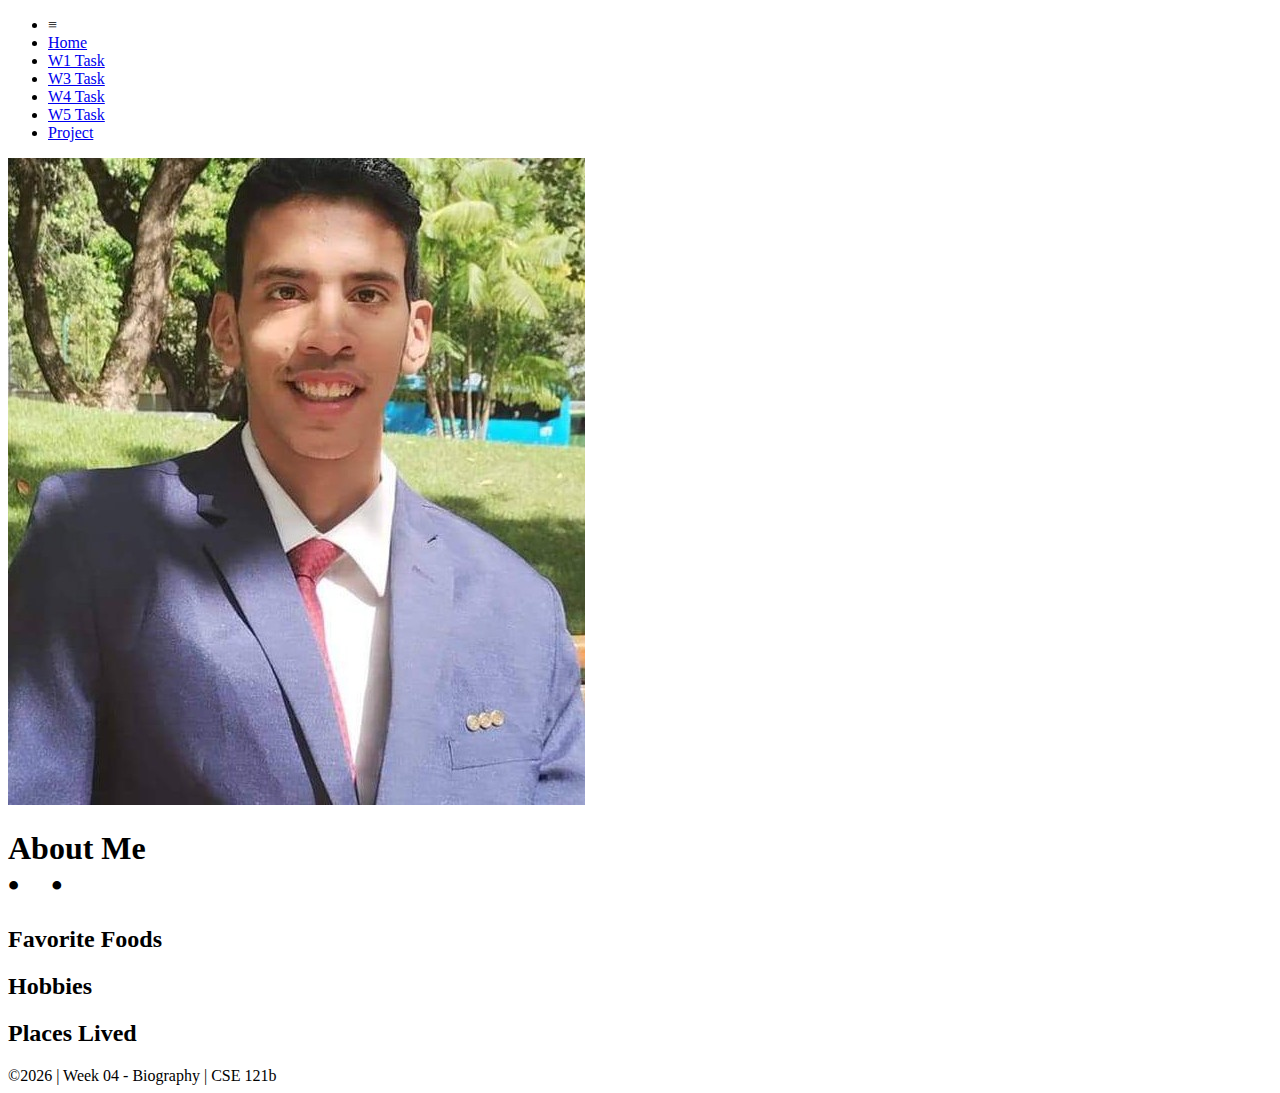
==== w04-task.html @ c212b5ff "Week 4 project" ====
<!DOCTYPE html>
<html lang="en">

<head>
  <meta charset="UTF-8">
  <meta name="viewport" content="width=device-width, initial-scale=1.0">
  <title>CSE 121b | W04: Programming Tasks</title>
  <link rel="preconnect" href="https://fonts.googleapis.com">
  <link rel="preconnect" href="https://fonts.gstatic.com" crossorigin>
  <link href="https://fonts.googleapis.com/css2?family=Roboto:wght@400;600&display=swap"
    rel="stylesheet">
  <link rel="stylesheet" href="styles/main.css">
</head>

<body>
  <nav>
    <ul id="menu">
      <li><a id="toggleMenu">&equiv;</a></li>
      <li><a href="index.html">Home</a></li>
      <li><a href="w01-task.html">W1 Task</a></li>
      <li><a href="w03-task.html">W3 Task</a></li>
      <li><a href="w04-task.html" class="active">W4 Task</a></li>
      <li><a href="w05-task.html">W5 Task</a></li>
      <li><a href="project.html">Project</a></li>
    </ul>
  </nav>
  <main id="home">
    <picture>
      <img id="profile-picture" src="My profile picture.jpg" alt="Profile Picture">
    </picture>
    <section>
      <h1>About Me<br>• &nbsp;<span id="name"></span>&nbsp; •</h1>
      <h2>Favorite Foods</h2>
      <ul id="favorite-foods"></ul>
      <h2>Hobbies</h2>
      <ul id="hobbies"></ul>
      <h2>Places Lived</h2>
      <dl id="places-lived"></dl>
    </section>
  </main>

  <footer>
    &copy;<span id="year"></span> | Week 04 - Biography | CSE 121b
  </footer>
  <script src="scripts/main.js"></script>
  <script>
    document.getElementById("year").innerHTML = new Date().getFullYear();
  </script>
  <script src="scripts/w04-task.js"></script>
</body>

</html>
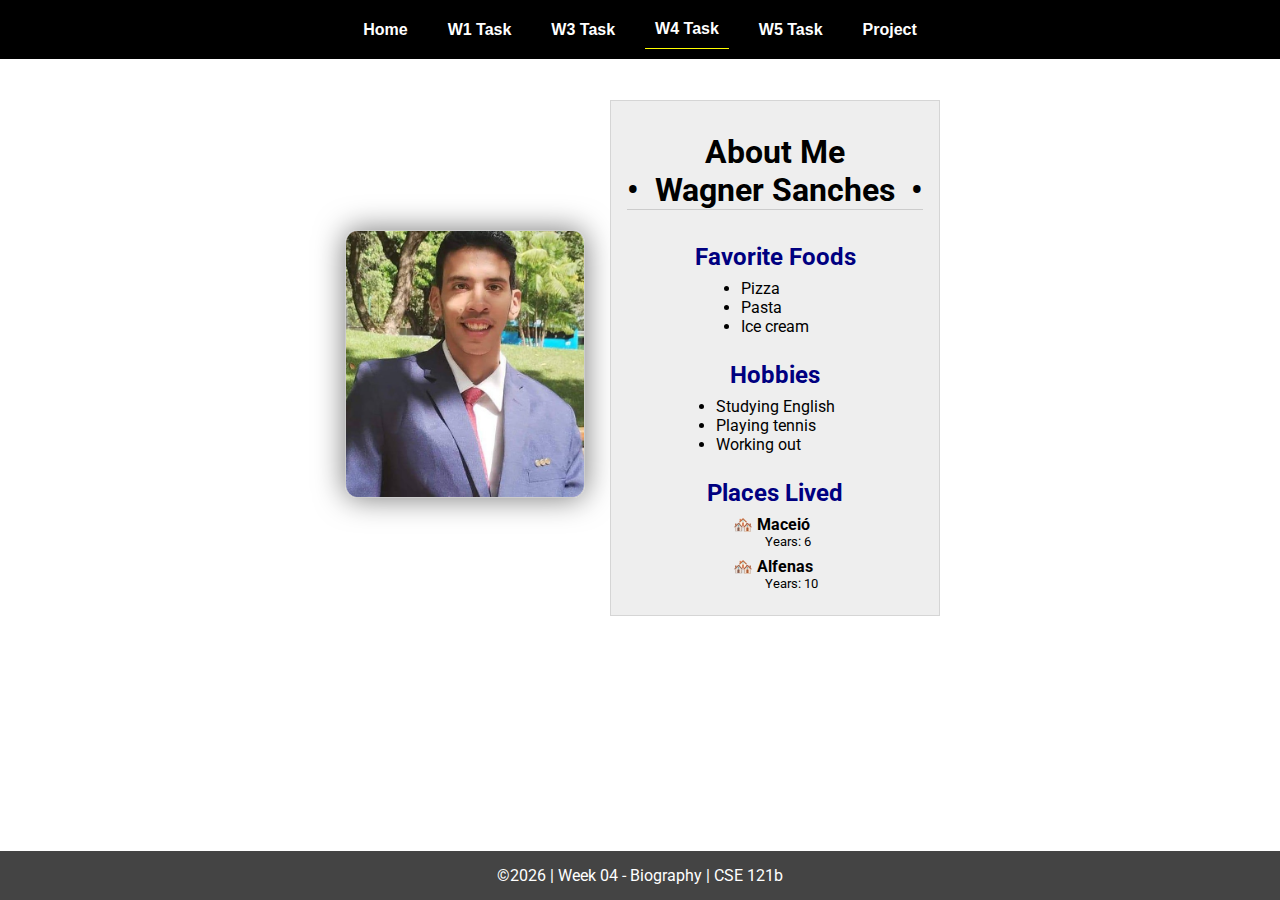
==== commit 82718bf5: "Update w04-task.html" ====
--- a/w04-task.html
+++ b/w04-task.html
@@ -1,17 +1,14 @@
 <!DOCTYPE html>
 <html lang="en">
-
 <head>
   <meta charset="UTF-8">
   <meta name="viewport" content="width=device-width, initial-scale=1.0">
   <title>CSE 121b | W04: Programming Tasks</title>
   <link rel="preconnect" href="https://fonts.googleapis.com">
   <link rel="preconnect" href="https://fonts.gstatic.com" crossorigin>
-  <link href="https://fonts.googleapis.com/css2?family=Roboto:wght@400;600&display=swap"
-    rel="stylesheet">
-  <link rel="stylesheet" href="styles/main.css">
+  <link href="https://fonts.googleapis.com/css2?family=Roboto:wght@400;600&display=swap" rel="stylesheet">
+  <link rel="stylesheet" href="main.css">
 </head>
-
 <body>
   <nav>
     <ul id="menu">
@@ -38,16 +35,12 @@
       <dl id="places-lived"></dl>
     </section>
   </main>
-
   <footer>
     &copy;<span id="year"></span> | Week 04 - Biography | CSE 121b
   </footer>
-  <script src="scripts/main.js"></script>
-  <script>
-    document.getElementById("year").innerHTML = new Date().getFullYear();
-  </script>
-  <script src="scripts/w04-task.js"></script>
+  <script src="main.js"></script>
+  <script src="w04-task.js"></script>
 </body>
-
 </html>
 
+
--- a/main.css
+++ b/main.css
@@ -0,0 +1,315 @@
+/* Universal Selector */
+* {
+    margin: 0;
+    padding: 0;
+    box-sizing: border-box;
+}
+
+/* HTML Selectors */
+body {
+    font-family: 'Roboto', Helvetica, sans-serif;
+}
+
+nav {
+    background-color: black;
+    width: 100%;
+    position: fixed;
+    top: 0;
+}
+
+nav ul {
+    display: flex;
+    flex-direction: column;
+    align-items: center;
+    max-width: -moz-fit-content;
+    max-width: fit-content;
+    margin: 0 auto;
+}
+
+nav ul li {
+    flex: 1 1 auto;
+}
+
+nav ul li:first-child {
+    display: block;
+    font-size: 2rem;
+}
+
+nav ul li:first-child a {
+    padding: 1px 10px;
+}
+
+nav ul li {
+    display: none;
+    list-style: none;
+    margin: 10px;
+}
+
+nav ul li a {
+    display: block;
+    padding: 10px;
+    text-decoration: none;
+    font-weight: 600;
+    color: white;
+    text-align: center;
+    font-family: 'Arial Narrow', Arial, sans-serif;
+}
+
+nav ul li a:hover {
+    background-color: #efefef;
+    color: black;
+}
+
+h1,
+h2 {
+    text-align: center;
+    margin: 1rem 0 .5rem;
+}
+
+h1 {
+    border-bottom: 1px solid #ccc;
+}
+
+#gridly h1 {
+    margin-top: 80px;
+}
+
+h2 {
+    font-size: 1.5rem;
+    color: navy;
+    text-align: center;
+    margin-top: 25px;
+}
+
+h3 {
+    font-size: 1.3rem;
+    margin-bottom: 1rem;
+}
+
+header {
+    margin-top: 70px;
+}
+
+picture {
+    margin: 0 auto;
+}
+
+picture img {
+    width: 240px;
+    height: auto;
+    border-radius: 5%;
+    border: 1px solid #ccc;
+    box-shadow: 0 0 30px #777;
+}
+
+section {
+    display: flex;
+    flex-direction: column;
+    align-items: center;
+    margin: 0 auto 1rem;
+    border: 1px solid rgba(0, 0, 0, .1);
+    padding: 1rem;
+    background-color: #eee;
+}
+
+article {
+    margin-bottom: 1rem;
+}
+
+article div {
+    margin-bottom: .5rem;
+    text-align: right;
+}
+
+label {
+    padding: .35rem;
+}
+
+input {
+    padding: .35rem;
+}
+
+input[type="button"] {
+    padding: .5rem;
+    background-color: #444;
+    color: white;
+    border: none;
+    border-radius: 5px;
+    cursor: pointer;
+    width: 100%
+}
+
+input[type="checkbox"] {
+    width: 25px;
+    height: 25px;
+}
+
+dt {
+    font-weight: 700;
+}
+
+dt::before {
+    content: "🏘️ ";
+}
+
+dd {
+    margin: 0 0 .5rem 2rem;
+    font-size: smaller;
+}
+
+footer {
+    background-color: #444;
+    color: white;
+    padding: 15px;
+    text-align: center;
+    width: 100%;
+    position: fixed;
+    bottom: 0;
+}
+
+/* Class Selectors */
+.active {
+    border-bottom: 1px solid yellow;
+}
+
+.open li {
+    display: block;
+}
+
+.block {
+    display: block;
+}
+
+.larger {
+    font-size: larger;
+    color: red;
+}
+
+.right {
+    width: 100%;
+    text-align: right;
+}
+
+.middle {
+    display: flex;
+    align-items: center;
+    justify-content: right;
+    gap: 1rem;
+}
+
+/* ID Selectors */
+
+#home {
+    margin-top: 125px;
+    display: grid;
+    grid-template-columns: 1fr;
+    grid-gap: 20px;
+    align-items: center;
+    justify-content: center;
+}
+
+
+#section1 {
+    background-color: rgb(225, 250, 225, .5);
+}
+
+#section2 {
+    background-color: rgba(200, 200, 250, 0.5);
+
+}
+
+#section2 div {
+    margin-bottom: 1rem;
+}
+
+#section3 {
+    background-color: rgb(250, 225, 250, .5);
+}
+
+#sortBy {
+    appearance: none;
+    display: flex;
+    padding: .5rem;
+    background-color: #eee;
+    color: #444;
+    font-weight: 700;
+    margin: 1rem auto;
+    width: 200px;
+    border: 1px solid rgba(0, 0, 0, .2);
+    text-align: center;
+}
+
+#sortBy option:disabled {
+    font-style: italic;
+    padding: 1rem;
+    background-color: #111;
+    color: #eee;
+}
+
+#temples {
+    display: grid;
+    grid-template-columns: repeat(auto-fit, minmax(320px, 1fr));
+    grid-gap: .5rem;
+    align-items: center;
+    margin-bottom: 3rem;
+}
+
+#temples article {
+    height: 250px;
+    margin: .5rem;
+    border: 1px solid rgba(0, 0, 0, .1);
+    padding: 1rem;
+    background-color: #eee;
+    display: flex;
+    flex-direction: column;
+    align-items: center;
+    justify-content: center;
+}
+
+#temples h4 {
+    color: navy;
+    font-size: smaller;
+}
+
+
+#temples img {
+    width: 250px;
+    height: auto;
+    box-shadow: 0 0 30px #777;
+    margin: .5rem;
+}
+
+/* Media Queries */
+@media only screen and (min-width: 32.5em) {
+    nav ul {
+        flex-direction: row;
+    }
+
+    nav ul li:first-child {
+        display: none;
+    }
+
+    nav ul li {
+        display: block;
+    }
+
+    section {
+        min-width: 300px;
+    }
+
+    #home {
+        margin: 100px auto 20px;
+        grid-template-columns: 250px 1fr;
+        max-width: -moz-fit-content;
+        max-width: fit-content;
+    }
+
+    #task3 {
+        display: grid;
+        grid-template-columns: 1fr 1fr;
+        grid-gap: 5px;
+        margin: 0 auto;
+        max-width: 950px;
+    }
+
+}